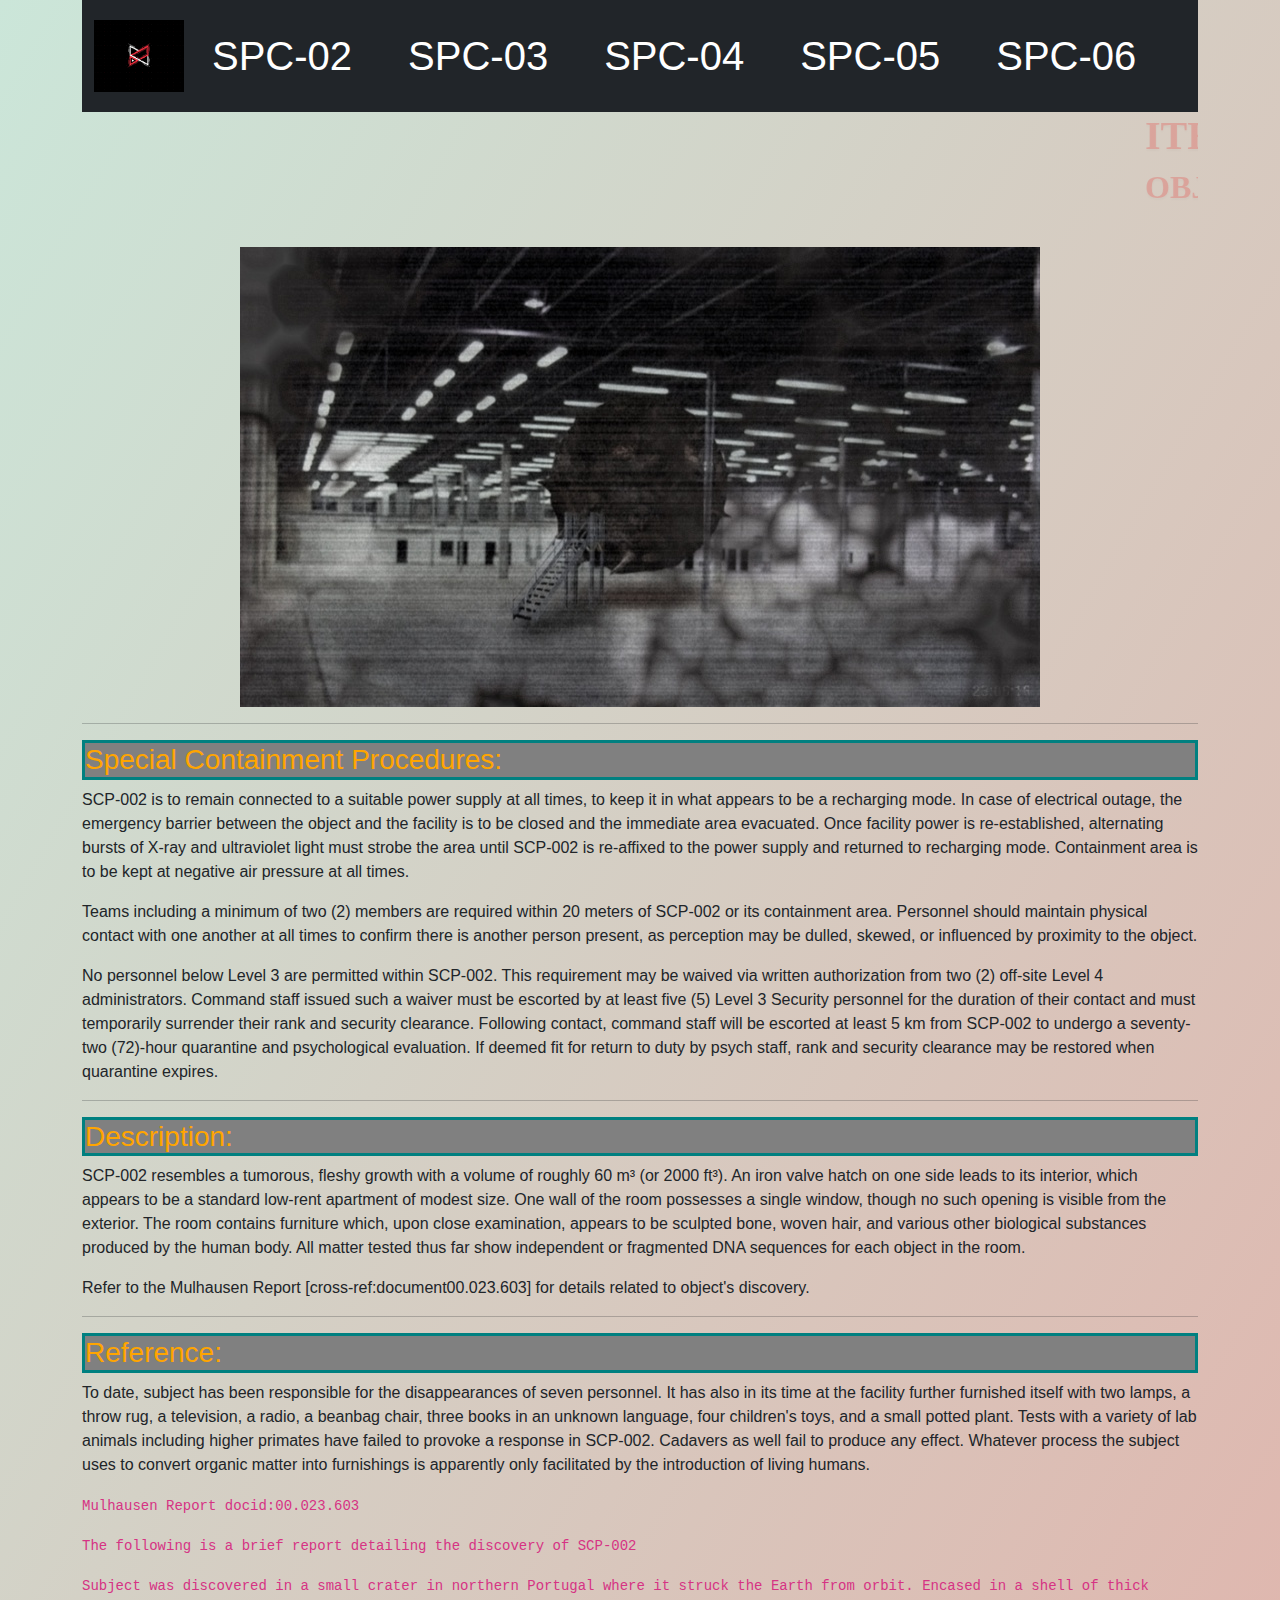
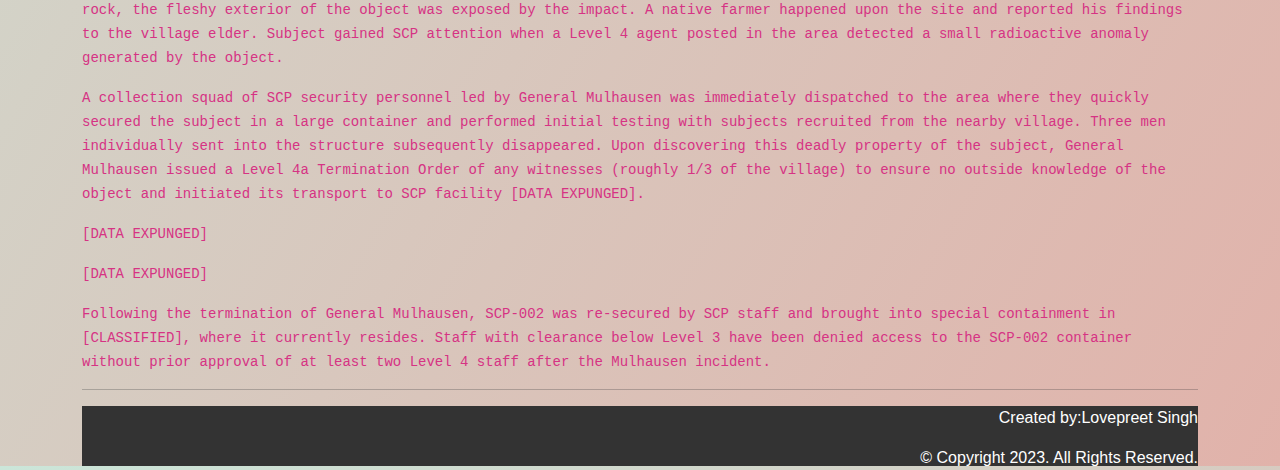
==== index.html @ d876f754 "Add files via upload" ====
<!DOCTYPE html>
<html lang="en">
<head>
    <meta charset="UTF-8">
    <meta http-equiv="X-UA-Compatible" content="IE=edge">
    <meta name="viewport" content="width=device-width, initial-scale=1.0">
    <link href="https://cdn.jsdelivr.net/npm/bootstrap@5.3.0-alpha1/dist/css/bootstrap.min.css" rel="stylesheet">
    <link href="spc.css" rel="stylesheet">
    <title>SCP-002 - SCP Foundation</title>
  
</head>
<body class="container">
    <nav class="navbar navbar-expand-lg bg-dark">
        <div class="container-fluid">
         <img src="images/LOGO BRUCE.png" class="logo" style="max-width: 90px; height: auto;">
          <button class="navbar-toggler bg-light" type="button" data-bs-toggle="collapse" data-bs-target="#navbarNavAltMarkup" aria-controls="navbarNavAltMarkup" aria-expanded="false" aria-label="Toggle navigation">
            <span class="navbar-toggler-icon"></span>
          </button>
          <div class="collapse navbar-collapse" id="navbarNavAltMarkup">
            
            <div class="navbar-nav" id="menu-area">
            
              <li><a class="nav-link text-white" href="index.html" target="_blank">SPC-02</a></li>
              <li><a class="nav-link text-white" href="scp-003.html" target="_blank">SPC-03</a></li>
              <li><a class="nav-link text-white" href="scp-004.html" target="_blank">SPC-04</a></li>
              <li><a class="nav-link text-white" href="scp-005.html" target="_blank">SPC-05</a></li>
              <li><a class="nav-link text-white" href="scp-006.html" target="_blank">SPC-06</a></li>
            
            </div>
          </div>
        </div>
      </nav>
    <!-- <div class="Item">
        
        <h1><b>Item #: </b>SCP-002</h1>
        <h2><b>Object Class: </b>Euclid</h2>
        <p><img src="images/800px-SCP002.jpg"></p>
     </div> -->

      <div class="Item">
        
        <div class="wrapper">
          <marquee behavior="scroll" direction="left">
            <h1><b>Item #: </b>SCP-002</h1>
            <h2><b>Object Class: </b>Euclid</h2>
          </marquee>
         </div>
          <p><img src="images/800px-SCP002.jpg"></p>
       </div>
     <hr>  
       <h3>Special Containment Procedures:</h3>
       <p>SCP-002 is to remain connected to a suitable power supply at all times, to keep it in what appears to be a recharging mode. In case of electrical outage, the emergency barrier between the object and the facility is to be closed and the immediate area evacuated. Once facility power is re-established, alternating bursts of X-ray and ultraviolet light must strobe the area until SCP-002 is re-affixed to the power supply and returned to recharging mode. Containment area is to be kept at negative air pressure at all times.</p>
       <p>Teams including a minimum of two (2) members are required within 20 meters of SCP-002 or its containment area. Personnel should maintain physical contact with one another at all times to confirm there is another person present, as perception may be dulled, skewed, or influenced by proximity to the object.</p>
       <p>No personnel below Level 3 are permitted within SCP-002. This requirement may be waived via written authorization from two (2) off-site Level 4 administrators. Command staff issued such a waiver must be escorted by at least five (5) Level 3 Security personnel for the duration of their contact and must temporarily surrender their rank and security clearance. Following contact, command staff will be escorted at least 5 km from SCP-002 to undergo a seventy-two (72)-hour quarantine and psychological evaluation. If deemed fit for return to duty by psych staff, rank and security clearance may be restored when quarantine expires.</p>
    <hr>
       <h3>Description:</h3>
       <p>SCP-002 resembles a tumorous, fleshy growth with a volume of roughly 60 m³ (or 2000 ft³). An iron valve hatch on one side leads to its interior, which appears to be a standard low-rent apartment of modest size. One wall of the room possesses a single window, though no such opening is visible from the exterior. The room contains furniture which, upon close examination, appears to be sculpted bone, woven hair, and various other biological substances produced by the human body. All matter tested thus far show independent or fragmented DNA sequences for each object in the room.</p>
       <p>Refer to the Mulhausen Report [cross-ref:document00.023.603] for details related to object's discovery.</p>
    <hr>
       <h3>Reference:</h3>
       <p>To date, subject has been responsible for the disappearances of seven personnel. It has also in its time at the facility further furnished itself with two lamps, a throw rug, a television, a radio, a beanbag chair, three books in an unknown language, four children's toys, and a small potted plant. Tests with a variety of lab animals including higher primates have failed to provoke a response in SCP-002. Cadavers as well fail to produce any effect. Whatever process the subject uses to convert organic matter into furnishings is apparently only facilitated by the introduction of living humans.</p>
       <p><code>Mulhausen Report docid:00.023.603</code></p>
       <p><code>The following is a brief report detailing the discovery of SCP-002</code></p>
       <p><code>Subject was discovered in a small crater in northern Portugal where it struck the Earth from orbit. Encased in a shell of thick rock, the fleshy exterior of the object was exposed by the impact. A native farmer happened upon the site and reported his findings to the village elder. Subject gained SCP attention when a Level 4 agent posted in the area detected a small radioactive anomaly generated by the object.</code></p>
       <p><code>A collection squad of SCP security personnel led by General Mulhausen was immediately dispatched to the area where they quickly secured the subject in a large container and performed initial testing with subjects recruited from the nearby village. Three men individually sent into the structure subsequently disappeared. Upon discovering this deadly property of the subject, General Mulhausen issued a Level 4a Termination Order of any witnesses (roughly 1/3 of the village) to ensure no outside knowledge of the object and initiated its transport to SCP facility [DATA EXPUNGED].</code></p>
       <p><code>[DATA EXPUNGED]</code></p>
       <p><code>[DATA EXPUNGED]</code></p>
     <p><code>Following the termination of General Mulhausen, SCP-002 was re-secured by SCP staff and brought into special containment in [CLASSIFIED], where it currently resides. Staff with clearance below Level 3 have been denied access to the SCP-002 container without prior approval of at least two Level 4 staff after the Mulhausen incident.</code></p>
<hr>
    <div id="footer">
      <p>Created by:Lovepreet Singh</p>
      <p>&copy; Copyright 2023. All Rights Reserved.</p>
    </div>
   
    <script src="https://cdn.jsdelivr.net/npm/bootstrap@5.2.0/dist/js/bootstrap.bundle.min.js" integrity="sha384-A3rJD856KowSb7dwlZdYEkO39Gagi7vIsF0jrRAoQmDKKtQBHUuLZ9AsSv4jD4Xa" crossorigin="anonymous"></script>

</body>
</html>
---- spc.css ----
/*
h1{
    align-items: center;
}
*/
h3,h4{
    background-color: gray;
    color: orange;
    border-color: teal;
   border-style: solid;
    
}
.Item{
   text-align: center;
}

#footer {
   
    bottom: 10px;
    background-color: #333333;
    height: 60px;
    text-align: right;
    width: 100%;
    z-index: 1;
    color: #ffffff;
 }


#menu-area{
    display: flex;
    justify-content: space-between;
    flex-wrap: wrap;
}
#menu-area li{
    display: inline-block;
    list-style: none;
    margin: 10px 20px;
}
#menu-area li a{
    color: #fff;
    text-decoration: none;
    font-size: 40px;
    font-weight: 400;
    position: relative;
    transition: all .6s ease-in; 
}
#menu-area li a::after{
    content: '';
    position: absolute;
    width: 0;
    height: 4px;
    background: #fff;
    left: 0;
    bottom: -15px;
    transition: 0.6s;
}
#menu-area li a::before{
    content: '';
    position: absolute;
    width: 0;
    height: 4px;
    background: #fff;
    right: 0;
    top: -15px;
    transition: 0.6s;
}
#menu-area li a:hover{
    text-shadow: 0 0 10px rgba(233,85,99,1),
	0 0 10px rgba(233,85,99,1);
}
#menu-area li a:hover:after{
    width: 100%;
    background: #fff;
	box-shadow: 0 0 10px deepskyblue,
	0 0 10px deepskyblue;
}
#menu-area li a:hover:before{
    width: 100%;
    background: #fff;
	box-shadow: 0 0 10px deepskyblue,
	0 0 10px deepskyblue;
}

body{
    font-family: Arial, Helvetica, sans-serif;
    background-image: linear-gradient(120deg, #cbe6d9,	#e1b2aa);
}
/* Navbar text HOVER effect   
#menu-area li a:hover{
           text-shadow: 0 0 10px rgb(233, 85, 99,1),
           0 0 10px rgb(233,85, 99,1);
}

#menu-area li a:hover::after{
    background: #fff;
	box-shadow: 0 0 10px deepskyblue,
	0 0 10px deepskyblue;
}

#menu-area li a:hover::before{
    background: #fff;
	box-shadow: 0 0 10px deepskyblue,
	0 0 10px deepskyblue;
}

*/
.wrapper{
    display: flex;
    height: 15vh;
  }
  .wrapper marquee{
    font-family: 'Bebas Neue', cursive;
    color:#ea0707;
    font-size:3px;
    text-transform:uppercase;
    font-weight: 400;
    text-shadow: 0 2px 2px rgba(0,0,0,.1);
    -webkit-mask-image: linear-gradient(-75deg, rgba(55, 7, 230, 0.2) 30%, #13ea13 50%, rgba(255,255,255,.2) 70%);
    -webkit-mask-size: 100%;
    animation: animate 2s;
  }
  @keyframes animate {
    from {
      -webkit-mask-position: 80%;
    }
    
    to {
      -webkit-mask-position: -50%;
    }
  }
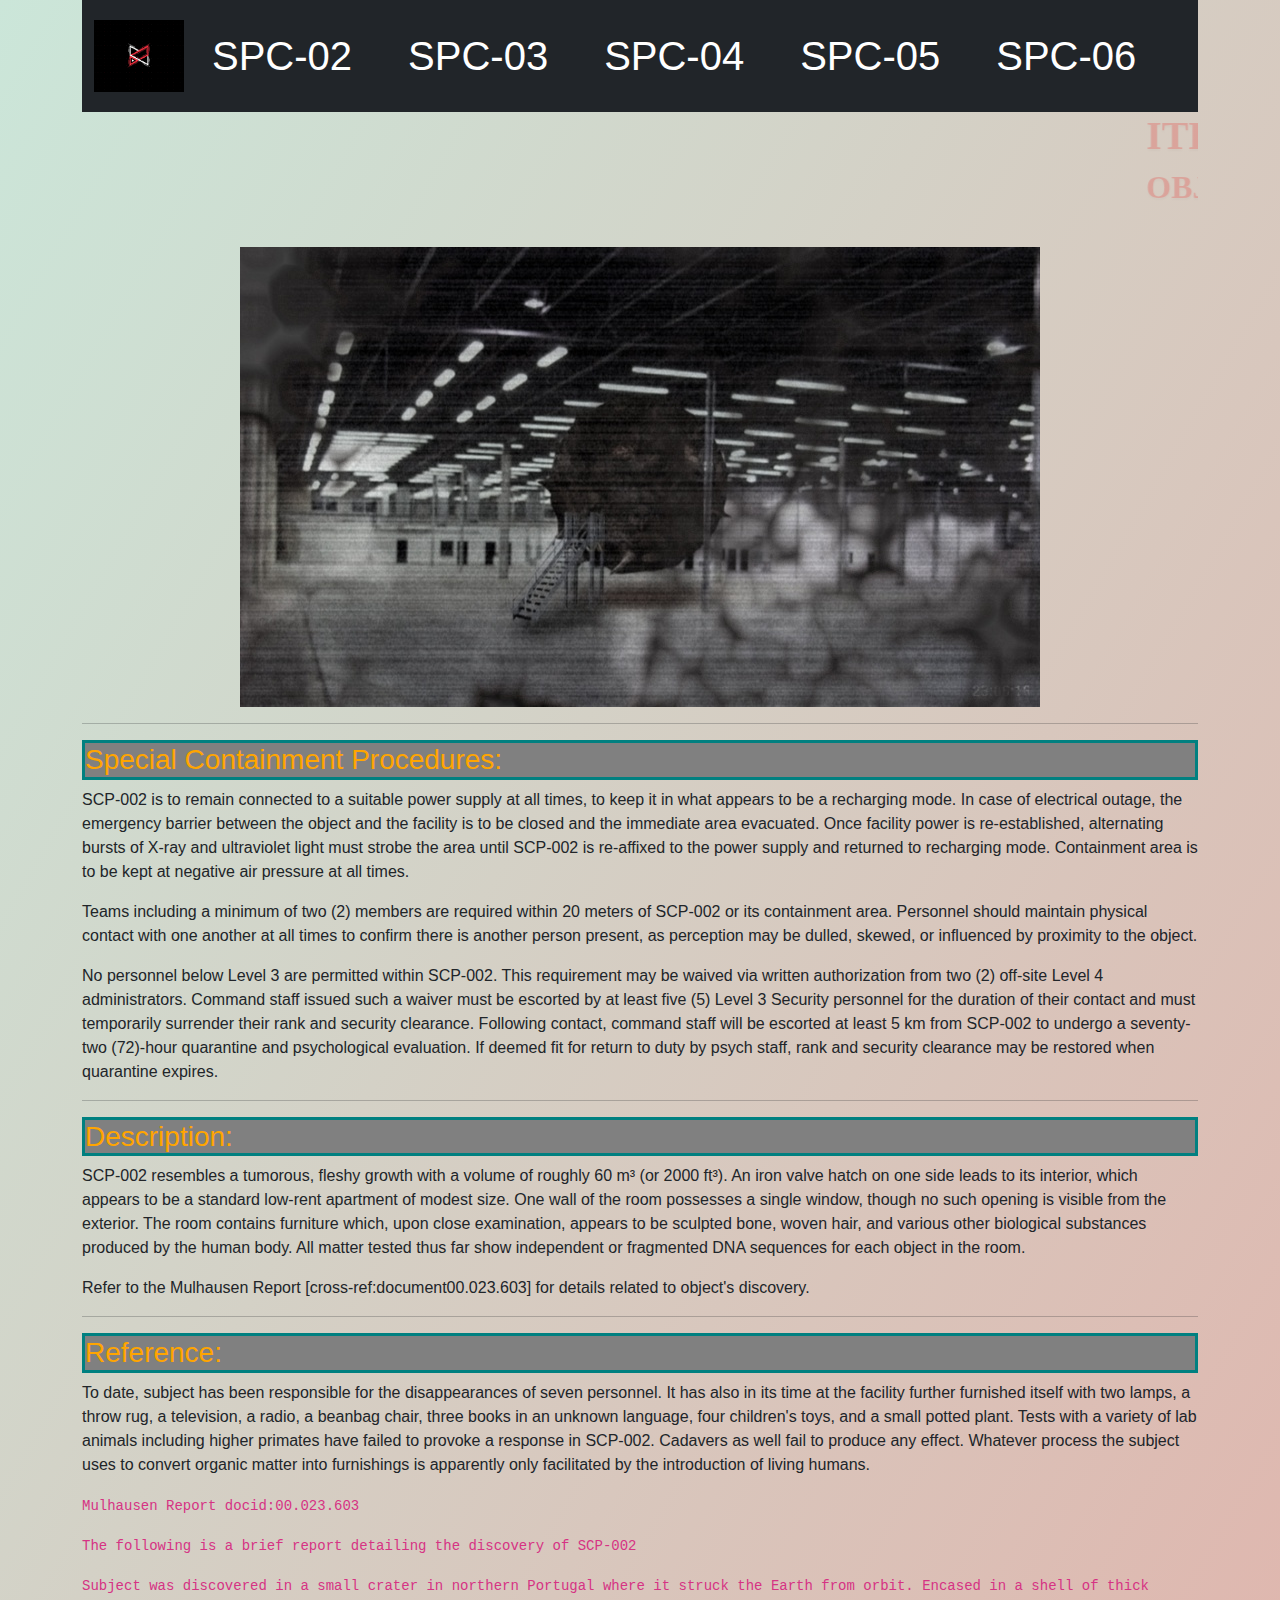
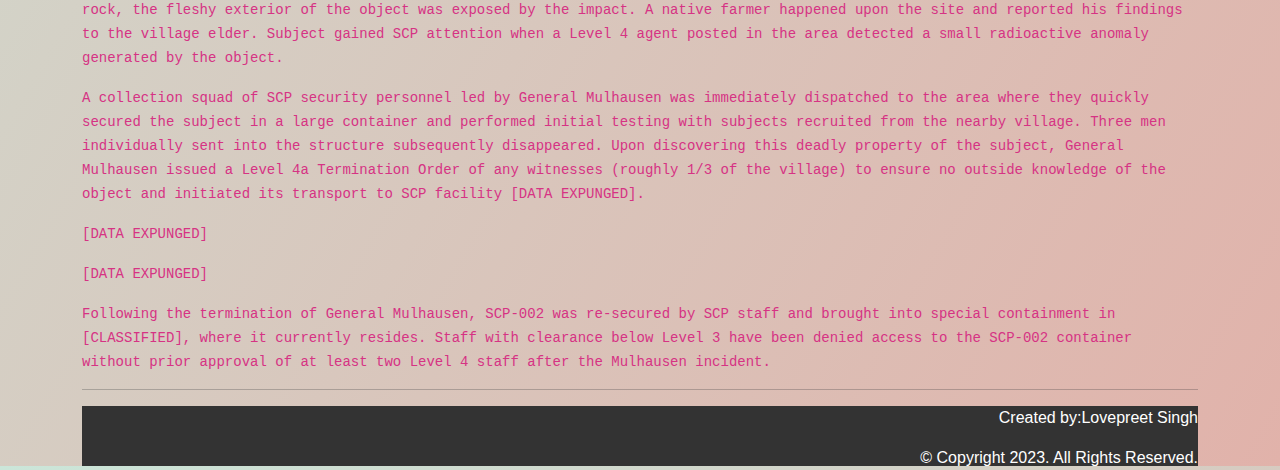
==== commit ea3f44ac: "Update index.html" ====
--- a/index.html
+++ b/index.html
@@ -20,11 +20,11 @@
             
             <div class="navbar-nav" id="menu-area">
             
-              <li><a class="nav-link text-white" href="index.html" target="_blank">SPC-02</a></li>
-              <li><a class="nav-link text-white" href="scp-003.html" target="_blank">SPC-03</a></li>
-              <li><a class="nav-link text-white" href="scp-004.html" target="_blank">SPC-04</a></li>
-              <li><a class="nav-link text-white" href="scp-005.html" target="_blank">SPC-05</a></li>
-              <li><a class="nav-link text-white" href="scp-006.html" target="_blank">SPC-06</a></li>
+              <li><a class="nav-link text-white" href="index.html">SPC-02</a></li>
+              <li><a class="nav-link text-white" href="scp-003.html">SPC-03</a></li>
+              <li><a class="nav-link text-white" href="scp-004.html">SPC-04</a></li>
+              <li><a class="nav-link text-white" href="scp-005.html">SPC-05</a></li>
+              <li><a class="nav-link text-white" href="scp-006.html">SPC-06</a></li>
             
             </div>
           </div>
